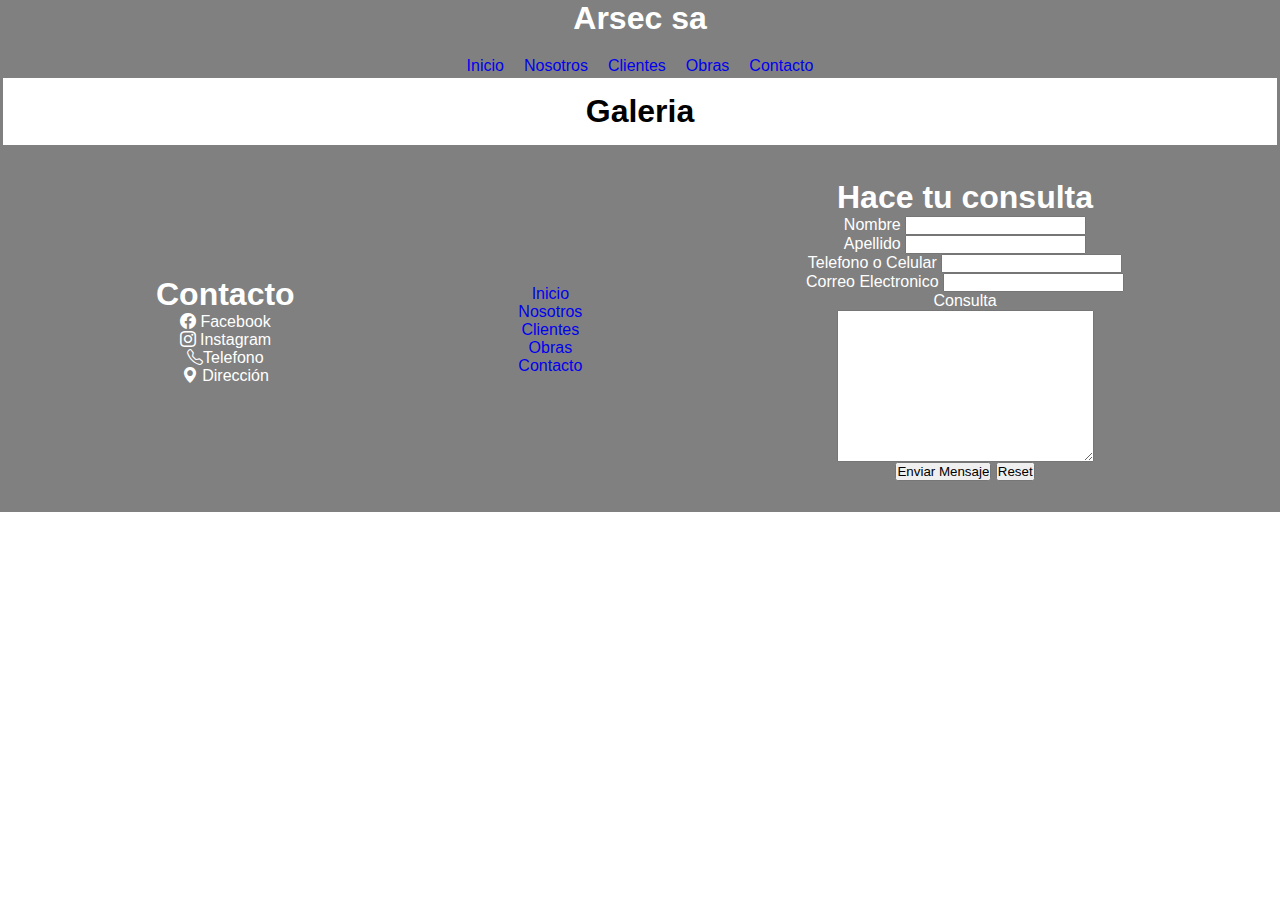
==== pages/clientes.html @ 2e319309 "Inicio del proyecto" ====
<!DOCTYPE html>
<html lang="en">

<head>
    <meta charset="UTF-8">
    <meta http-equiv="X-UA-Compatible" content="IE=edge">
    <meta name="viewport" content="width=, initial-scale=1.0">
    <link href="https://cdn.jsdelivr.net/npm/bootstrap@5.3.0-alpha3/dist/css/bootstrap.min.css" rel="stylesheet"
        integrity="sha384-KK94CHFLLe+nY2dmCWGMq91rCGa5gtU4mk92HdvYe+M/SXH301p5ILy+dN9+nJOZ" crossorigin="anonymous">
    <link rel="stylesheet" href="/css/styles.css">
    <link rel="stylesheet" href="https://cdn.jsdelivr.net/npm/bootstrap-icons@1.10.4/font/bootstrap-icons.css">
    <title>Clientes</title>
</head>

<body>
    <header class="header">
        <div class="header-title">
            <h1> Arsec sa</h1>
        </div>
        <nav class="header-nav">
            <ul class="header-list">
                <li class="list-item"><a href="/pages/index.html">Inicio</a></li>
                <li class="list-item"><a href="/pages/nosotros.html">Nosotros</a></li>
                <li class="list-item"><a href="/pages/clientes.html">Clientes</a></li>
                <li class="list-item"><a href="/pages/obras.html">Obras</a></li>
                <li class="list-item"><a href="/pages/contacto.html"> Contacto</a></li>
            </ul>
        </nav>
    </header>
    <main>
        <section class="galeria">
            <h2 class="galeria-title">Galeria</h2>
            <div class="galeria-grilla">
            </div>
        </section>
    </main>
    <footer class="footer">
        <div class="contenedor-footer">
            <div class="footer-redes">
                <h4>Contacto</h4>
                <ul class="redes-list">
                    <li> <i class="bi-facebook"></i> Facebook </li>
                    <li> <i class="bi-instagram"></i> Instagram</li>
                    <li> <i class="bi bi-telephone"></i>Telefono</li>
                    <li> <i class="bi bi-geo-alt-fill"></i> Dirección</li>
                </ul>
            </div>

            <div>
                <ul class="footer-list">
                    <li><a href="/pages/index.html">Inicio</a></li>
                    <li><a href="/pages/nosotros.html">Nosotros</a></li>
                    <li><a href="/pages/clientes.html">Clientes</a></li>
                    <li><a href="/pages/obras.html">Obras</a></li>
                    <li><a href="/pages/contacto.html"> Contacto</a></li>
                </ul>
            </div>
            <div class="footer-contacto">
                <h4>Hace tu consulta</h4>
                <div>
                    <label for="nombre-usuario">Nombre</label>
                    <input id="nombre-usuario" type="text">
                </div>
                <div>
                    <label for="apellido">Apellido</label>
                    <input id="apellido" type="text">
                </div>
                <div>
                    <label for="telefono">Telefono o Celular</label>
                    <input type="tel">
                </div>
                <div>
                    <label for="correo-clectronico">Correo Electronico</label>
                    <input type="email">
                </div>
                <label for="consulta">Consulta</label>
                <textarea name="" id="" cols="30" rows="10"></textarea>
                <div>
                    <input type="submit" value="Enviar Mensaje">
                    <input type="reset">
                </div>
            </div>
        </div>
        </div>
    </footer>
</body>

</html>
---- css/styles.css ----
* {
    margin: 0;
    padding: 0;
    box-sizing: border-box;
    font-family: 'Lucida Sans', 'Lucida Sans Regular', 'Lucida Grande', 'Lucida Sans Unicode', Geneva, Verdana, sans-serif;
}

a {
    text-decoration: none;
}

ul,
ol {
    list-style: none;
}

/* --------------------------------------------------------------------------------------------------- HEADER */
.header {
    display: flex;
    background-color: grey;
    color: white;
    flex-direction: column;
    gap: 15px;
    justify-items: space-between;
}

.header-title {
    display: flex;
    justify-content: center;
    text-align: center;
}

.header-nav {
    display: flex;
    justify-content: center;
}

.list-item {
    text-align: center;
}

/*MEDIAQUERIE-HEADER-TABLET*/
@media (min-width: 768px)and (max-width:1200px) {
    .header {
        display: flex;
        justify-items: space-between;
        align-items: center;
        gap: 15px;
    }

    .header-list {
        display: flex;
        gap: 20px;
    }
}

/*MEDIAQUERIE-HEADER-DESK*/
@media (min-width: 1201px) {
    .header {
        display: flex;
        justify-items: space-between;
        align-items: center;
        gap: 20px;
    }


    .header-list {
        display: flex;
        gap: 20px;
    }
}

/*------------------------------------------------------------------------------------------------------------BODY-ARSEC-SA*/
.arsec-title {
    text-align: center;
    font-size: 1, 5rem;
    padding: 15px;
    border: solid grey;
}

.arsec-article {
    font-size: 1rem;
    padding: 15px;
    text-align: justify;

}

/*---------------------------------------------------------------------------------------------------------------GALERIA*/
.galeria-title {
    text-align: center;
    font-size: 2rem;
    padding: 15px;
    border: solid grey;
}

.galeria-boating-club-si {
    display: flex;
    flex-direction: column;
    gap: 15px;
}

.galeria-barlomento-towers {
    display: flex;
    flex-direction: column;
    gap: 15px;
}


/*MEDIAQUERIE-BODY-TABLET*/
@media (min-width: 768px)and (max-width:1200px) {
    .galeria-boating-club-si {
        display: grid;
        grid-template-columns: 1fr 1fr;
        grid-template-rows: repeat(3, 50vh);
    }

    .galeria-boating-club-si img {
        width: 100%;
        height: 100%;
    }

    .galeria-barlomento-towers {
        display: grid;
        grid-template-columns: 1fr 1fr;
        grid-template-rows: repeat(6, 60vh);
    }

    .galeria-barlomento-towers img {
        width: 100%;
        height: 100%;
    }
}

/*MEDIAQUERIE-BODY-DESK*/
@media (min-width: 1201px) {
    .galeria-boating-club-si {
        display: grid;
        grid-template-columns: 1fr 1fr 1fr;
        grid-template-rows: repeat(2, 50vh);
    }

    .galeria-boating-club-si img {
        width: 100%;
        height: 100%;
    }

    .galeria-barlomento-towers {
        display: grid;
        grid-template-columns: 1fr 1fr 1fr;
        grid-template-rows: repeat(4, 60vh);
    }

    .galeria-barlomento-towers img {
        width: 100%;
        height: 100%;
    }

}


/* ----------------------------------------------------------------------------------------------------------------------------------------------------FOOTER*/
.footer {
    background-color: grey;
    color: white;
    padding: 15px;
}

.footer-redes,
.footer-list,
.footer-contacto {
    font-size: 1rem;
    padding: 1em;
    display: flex;
    flex-direction: column;
    align-items: center;
    text-align: center;
}

.contenedor-footer {
    width: 80%;
    margin-left: auto;
    margin-right: auto;
}

h4 {
    font-size: 2rem;
}

/*MEDIAQUERIE-FOOOTER-TABLET*/
@media (min-width: 768px)and (max-width:1200px) {
    .contenedor-footer {
        display: flex;
        justify-content: space-between;
        align-items: center;
    }
}

/*MEDIAQUERIE-FOOTER-DESK*/
@media (min-width: 1201px) {
    .contenedor-footer {
        display: flex;
        justify-content: space-between;
        align-items: center;
    }
}
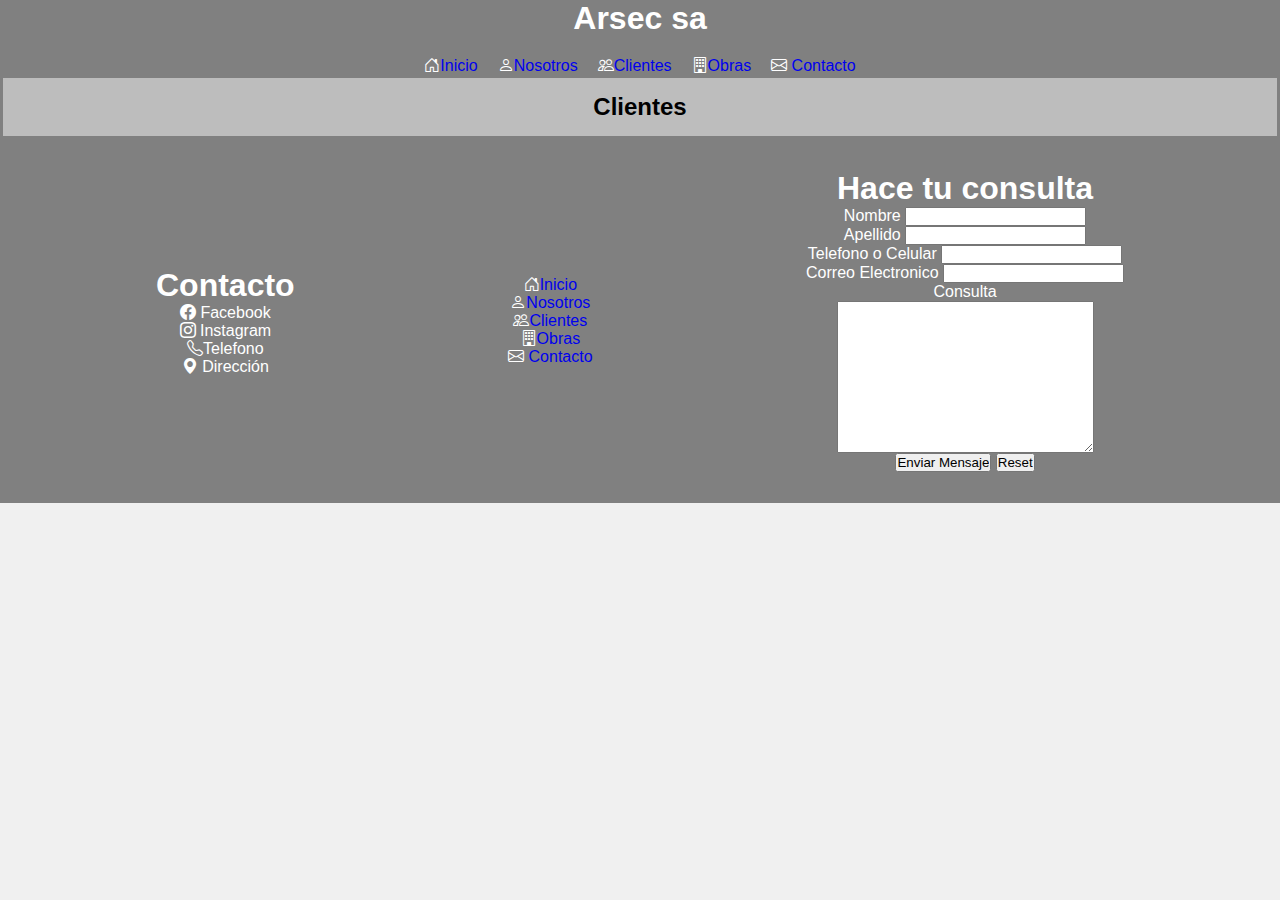
==== commit ca0fab56: "Inicio del Proyecto" ====
--- a/pages/clientes.html
+++ b/pages/clientes.html
@@ -17,19 +17,19 @@
         <div class="header-title">
             <h1> Arsec sa</h1>
         </div>
-        <nav class="header-nav">
+        <nav class="header.nav">
             <ul class="header-list">
-                <li class="list-item"><a href="/pages/index.html">Inicio</a></li>
-                <li class="list-item"><a href="/pages/nosotros.html">Nosotros</a></li>
-                <li class="list-item"><a href="/pages/clientes.html">Clientes</a></li>
-                <li class="list-item"><a href="/pages/obras.html">Obras</a></li>
-                <li class="list-item"><a href="/pages/contacto.html"> Contacto</a></li>
+                <li class="list-item"> <i class="bi bi-house-door"></i><a href="/pages/index.html">Inicio</a></li>
+                <li class="list-item"> <i class="bi bi-person"></i><a href="/pages/nosotros.html">Nosotros</a></li>
+                <li class="list-item"> <i class="bi bi-people"></i><a href="/pages/clientes.html">Clientes</a></li>
+                <li class="list-item"> <i class="bi bi-building"></i><a href="/pages/obras.html">Obras</a></li>
+                <li class="list-item"> <i class="bi bi-envelope"></i><a href="/pages/contacto.html"> Contacto</a></li>
             </ul>
         </nav>
     </header>
     <main>
         <section class="galeria">
-            <h2 class="galeria-title">Galeria</h2>
+            <h2 class="arsec-title">Clientes</h2>
             <div class="galeria-grilla">
             </div>
         </section>
@@ -48,11 +48,11 @@
 
             <div>
                 <ul class="footer-list">
-                    <li><a href="/pages/index.html">Inicio</a></li>
-                    <li><a href="/pages/nosotros.html">Nosotros</a></li>
-                    <li><a href="/pages/clientes.html">Clientes</a></li>
-                    <li><a href="/pages/obras.html">Obras</a></li>
-                    <li><a href="/pages/contacto.html"> Contacto</a></li>
+                    <li> <i class="bi bi-house-door"></i><a href="/pages/index.html">Inicio</a></li>
+                    <li> <i class="bi bi-person"></i><a href="/pages/nosotros.html">Nosotros</a></li>
+                    <li> <i class="bi bi-people"></i><a href="/pages/clientes.html">Clientes</a></li>
+                    <li> <i class="bi bi-building"></i><a href="/pages/obras.html">Obras</a></li>
+                    <li> <i class="bi bi-envelope"></i><a href="/pages/contacto.html"> Contacto</a></li>
                 </ul>
             </div>
             <div class="footer-contacto">
--- a/css/styles.css
+++ b/css/styles.css
@@ -71,19 +71,24 @@
 }
 
 /*------------------------------------------------------------------------------------------------------------BODY-ARSEC-SA*/
+body{
+    background-color: rgb(240, 240, 240)
+}
 .arsec-title {
     text-align: center;
     font-size: 1, 5rem;
     padding: 15px;
     border: solid grey;
-}
-
-.arsec-article {
+    background-color: rgb(189, 189, 189)
+}
+
+.arsec-text {
     font-size: 1rem;
     padding: 15px;
     text-align: justify;
-
-}
+background-color: rgb(189, 189, 189)
+}
+
 
 /*---------------------------------------------------------------------------------------------------------------GALERIA*/
 .galeria-title {
@@ -91,6 +96,7 @@
     font-size: 2rem;
     padding: 15px;
     border: solid grey;
+    background-color:rgb(189, 189, 189) ;
 }
 
 .galeria-boating-club-si {
@@ -100,6 +106,18 @@
 }
 
 .galeria-barlomento-towers {
+    display: flex;
+    flex-direction: column;
+    gap: 15px;
+}
+
+.galeria-holmberg-park {
+    display: flex;
+    flex-direction: column;
+    gap: 15px;
+}
+
+.galeria-officia-nordelta {
     display: flex;
     flex-direction: column;
     gap: 15px;
@@ -129,6 +147,28 @@
         width: 100%;
         height: 100%;
     }
+
+    .galeria-holmberg-park {
+        display: grid;
+        grid-template-columns: 1fr 1fr;
+        grid-template-rows: repeat(3, 50vh);
+    }
+
+    .galeria-holmberg-park img {
+        width: 100%;
+        height: 100%;
+    }
+
+    .galeria-officia-nordelta {
+        display: grid;
+        grid-template-columns: 1fr 1fr;
+        grid-template-rows: repeat(5, 60vh);
+    }
+
+    .galeria-officia-nordelta img {
+        width: 100%;
+        height: 100%;
+    }
 }
 
 /*MEDIAQUERIE-BODY-DESK*/
@@ -155,7 +195,29 @@
         height: 100%;
     }
 
-}
+    .galeria-holmberg-park {
+        display: grid;
+        grid-template-columns: 1fr 1fr 1fr;
+        grid-template-rows: repeat(2, 50vh);
+    }
+
+    .galeria-holmberg-park img {
+        width: 100%;
+        height: 100%;
+    }
+
+    .galeria-officia-nordelta {
+        display: grid;
+        grid-template-columns: 1fr 1fr 1fr;
+        grid-template-rows: repeat(4, 50vh);
+    }
+
+    .galeria-officia-nordelta img {
+        width: 100%;
+        height: 100%;
+    }
+}
+
 
 
 /* ----------------------------------------------------------------------------------------------------------------------------------------------------FOOTER*/
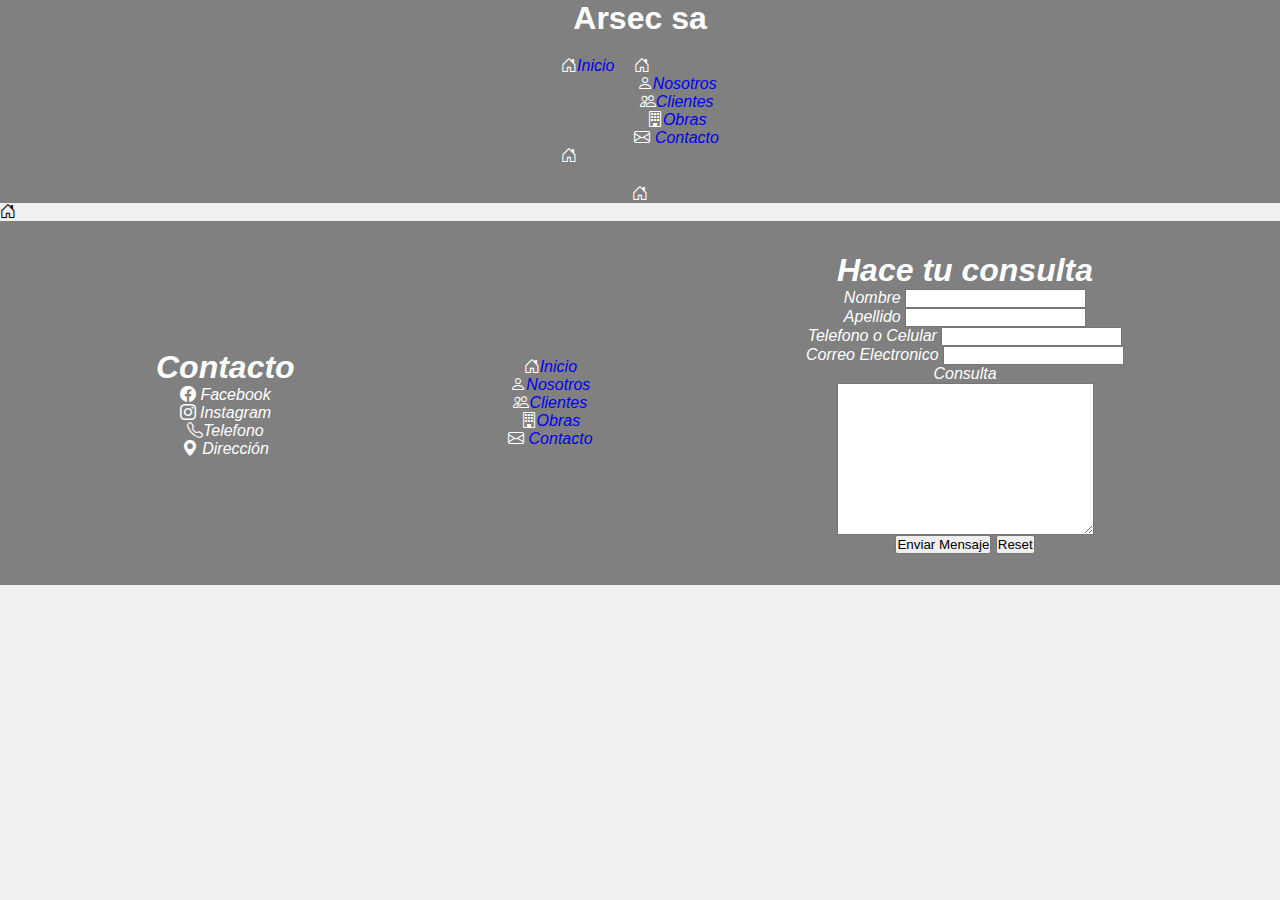
==== commit 7e76a97e: "Primer Commit" ====
--- a/pages/clientes.html
+++ b/pages/clientes.html
@@ -19,7 +19,7 @@
         </div>
         <nav class="header.nav">
             <ul class="header-list">
-                <li class="list-item"> <i class="bi bi-house-door"></i><a href="/pages/index.html">Inicio</a></li>
+                <li class="list-item"> <i class="bi bi-house-door"><a href="/index.html">Inicio</a></li>
                 <li class="list-item"> <i class="bi bi-person"></i><a href="/pages/nosotros.html">Nosotros</a></li>
                 <li class="list-item"> <i class="bi bi-people"></i><a href="/pages/clientes.html">Clientes</a></li>
                 <li class="list-item"> <i class="bi bi-building"></i><a href="/pages/obras.html">Obras</a></li>
@@ -28,10 +28,8 @@
         </nav>
     </header>
     <main>
-        <section class="galeria">
-            <h2 class="arsec-title">Clientes</h2>
-            <div class="galeria-grilla">
-            </div>
+        <section>
+
         </section>
     </main>
     <footer class="footer">
--- a/css/styles.css
+++ b/css/styles.css
@@ -71,9 +71,10 @@
 }
 
 /*------------------------------------------------------------------------------------------------------------BODY-ARSEC-SA*/
-body{
+body {
     background-color: rgb(240, 240, 240)
 }
+
 .arsec-title {
     text-align: center;
     font-size: 1, 5rem;
@@ -86,17 +87,55 @@
     font-size: 1rem;
     padding: 15px;
     text-align: justify;
-background-color: rgb(189, 189, 189)
-}
-
-
+    background-color: rgb(189, 189, 189)
+}
+
+.contact {
+    font-size: 1rem;
+    padding: 15px;
+}
+
+/*MEDIAQUERIE-BODY-TABLET*/
+@media (min-width: 768px)and (max-width:1200px) {
+    .contact {
+        display: grid;
+        grid-template-columns: 150px 1fr;
+        grid-template-rows: repeat(4 50vh);
+        gap: 15px;
+    }
+    .map{
+        width: 100%;
+        height: 100%;
+    }
+    .arsec-contact {
+        text-align: center;
+        font-size: 1, 5rem;
+        padding: 15px;
+        border: solid grey;
+        background-color: rgb(189, 189, 189)
+    }
+}
+
+/*MEDIAQUERIE-BODY-DESK*/
+@media (min-width: 1201px) {
+    .contact{
+display: grid;
+grid-template-columns: 200px 1fr;
+grid-template-rows: 200px 200px
+
+    }
+    .map{
+        width: 100%;
+        height: 100%;
+    }
+}
 /*---------------------------------------------------------------------------------------------------------------GALERIA*/
 .galeria-title {
     text-align: center;
     font-size: 2rem;
     padding: 15px;
     border: solid grey;
-    background-color:rgb(189, 189, 189) ;
+    background-color: rgb(189, 189, 189);
 }
 
 .galeria-boating-club-si {
@@ -124,7 +163,7 @@
 }
 
 
-/*MEDIAQUERIE-BODY-TABLET*/
+/*MEDIAQUERIE-GALERIA-TABLET*/
 @media (min-width: 768px)and (max-width:1200px) {
     .galeria-boating-club-si {
         display: grid;
@@ -171,7 +210,7 @@
     }
 }
 
-/*MEDIAQUERIE-BODY-DESK*/
+/*MEDIAQUERIE-GALERIA-DESK*/
 @media (min-width: 1201px) {
     .galeria-boating-club-si {
         display: grid;
